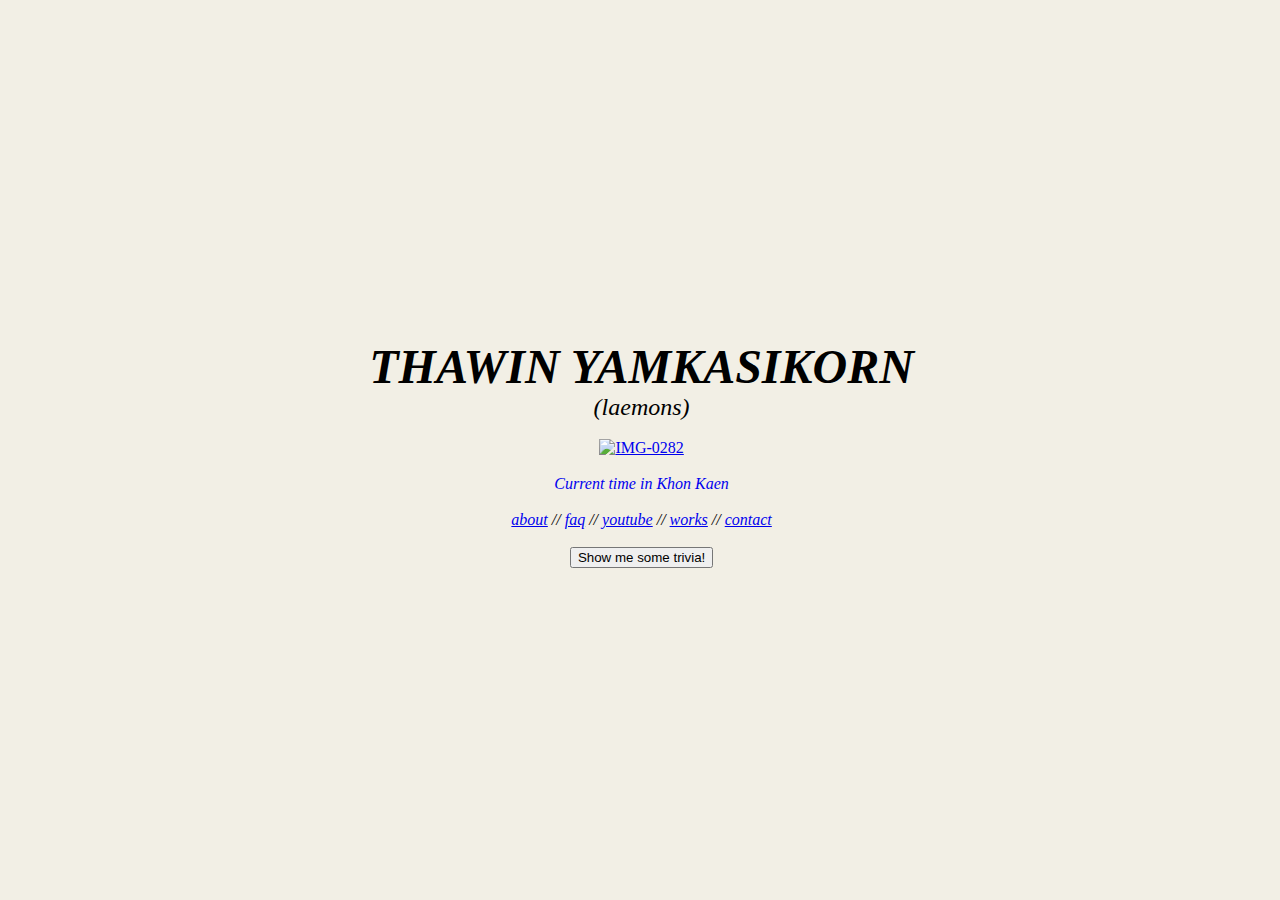
==== index.html @ b94b2f45 "Update index.html" ====
<!DOCTYPE html <html>

<head>
    <meta http-equiv="Content-Type" content="text/html; charset=windows-1252">
    <title>laemons</title>
    <link rel="shortcut icon" href="/lemon.ico" type="image/x-icon">
    <link rel="icon" href="/lemon.ico" type="image/x-icon">
    <link rel="stylesheet" href="style.css" />
    <script data-require="jquery" data-semver="2.1.1" src="//cdnjs.cloudflare.com/ajax/libs/jquery/2.1.1/jquery.min.js"></script>
    <script src="randomFact.js"></script>
        <!--
	  function getQuote(){
		var thisquote=Math.floor(Math.random()*(quotes.length));
		document.write(quotes[thisquote]);
	  }
	//-->
	</script>
    <style>
        body {
            top: 0;
            left: 0;
            width: 99%;
            height: 99%;
            position: absolute;
            display: table
        }

        p {
            display: table-cell;
            vertical-align: middle;
            text-align: center
        }
    </style>
</head>

<body style="background-color: rgb(242, 239, 229);">
    <p>
        <font size="7">
            <i><b>THAWIN YAMKASIKORN</b></i>
        </font>
        <br>
        <font size="5"> <i>(laemons)</i>
        </font>
        <br>
        <br>
        <a href="https://ibb.co/8MPFf1D"><img src="https://i.ibb.co/9nyR1Q9/IMG-0282.jpg" alt="IMG-0282" border="0"></a>
        <br>
        <br>
        <i><a href="//24timezones.com/Khon-Kaen/time" style="text-decoration: none" class="clock24"
                id="tz24-1711351566-c11049-eyJob3VydHlwZSI6IjI0Iiwic2hvd2RhdGUiOiIwIiwic2hvd3NlY29uZHMiOiIxIiwic2hvd3RpbWV6b25lIjoiMSIsInR5cGUiOiJkIiwibGFuZyI6ImVuIn0="
                title="current time in Khon Kaen" target="_blank" rel="nofollow">Current time in Khon Kaen</a>
            <script type="text/javascript" src="//w.24timezones.com/l.js" async></script>
            <br>
            <br>
            <a href="/about.html">about</a>
            //
            <a href="/faq.html">faq</a>
            //
            <a href="https://www.youtube.com/@thxthwn">youtube</a>
            //
            <a href="/blog/works.html">works</a>
            //
            <a href="/contact.html">contact</a>
            <br>
            <br>
            <button id="showLine">Show me some trivia!</button>
            <br>
    <p id="trivia"></p>
            <br>
</body>

</html>
---- style.css ----
#trivia {
    font: italic 14pt Arial;
  }
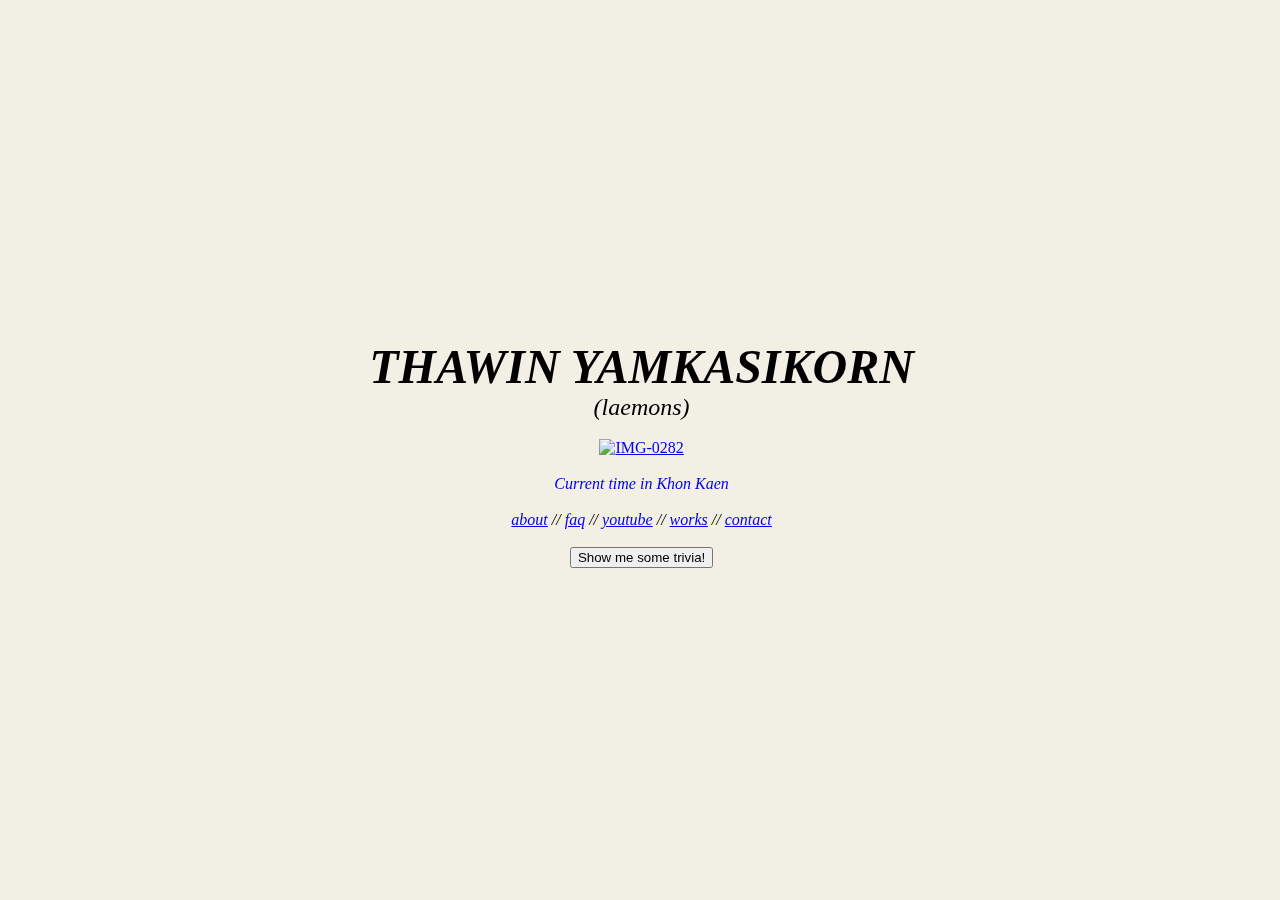
==== commit b5135913: "Update index.html" ====
--- a/index.html
+++ b/index.html
@@ -21,7 +21,7 @@
             left: 0;
             width: 99%;
             height: 99%;
-            position: absolute;
+            position: fixed;
             display: table
         }
 
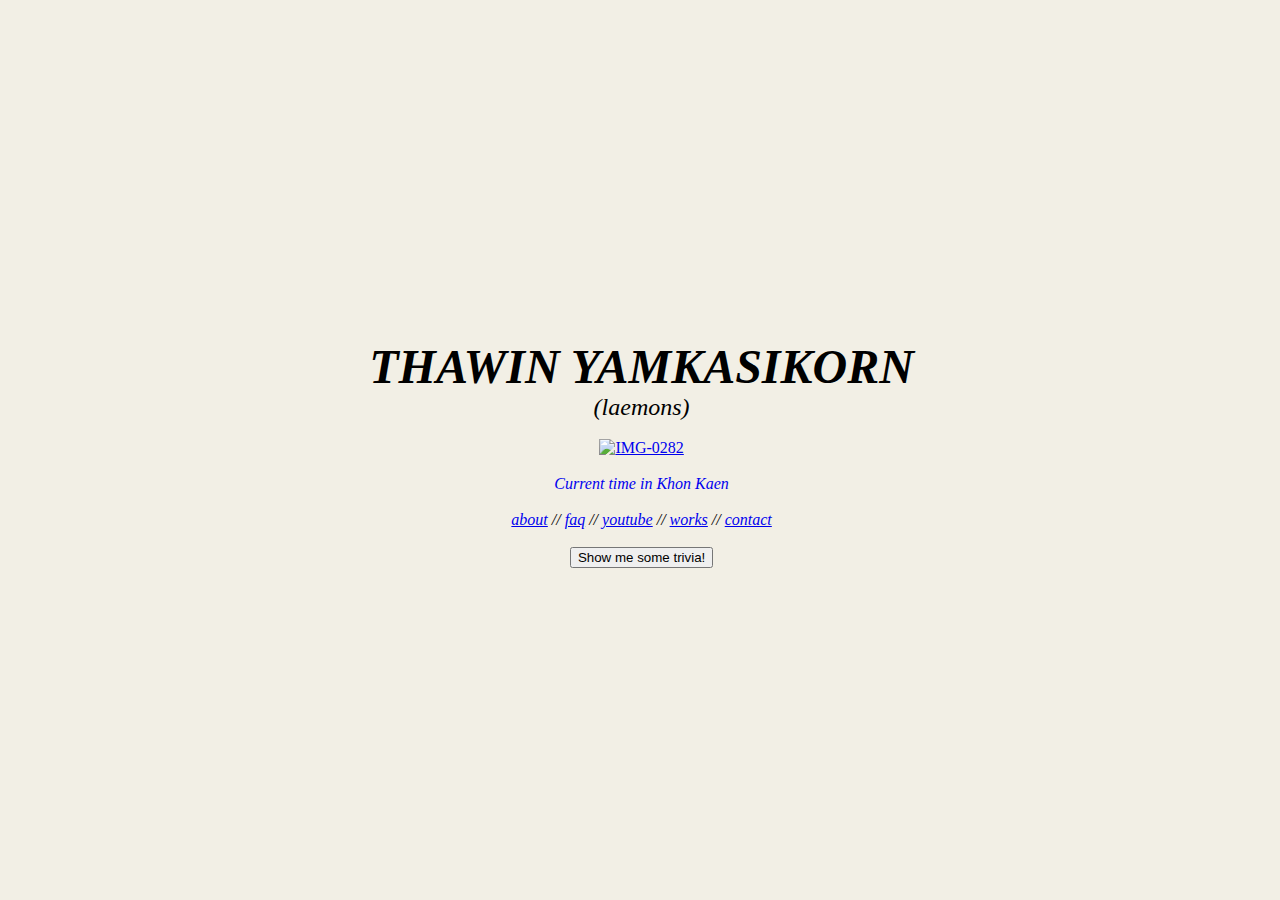
==== commit dec41d71: "Update index.html" ====
--- a/index.html
+++ b/index.html
@@ -21,7 +21,7 @@
             left: 0;
             width: 99%;
             height: 99%;
-            position: fixed;
+            position: absolute;
             display: table
         }
 
@@ -65,7 +65,7 @@
             <br>
             <button id="showLine">Show me some trivia!</button>
             <br>
-    <p id="trivia"></p>
+    <marquee id="trivia"></marquee>
             <br>
 </body>
 
